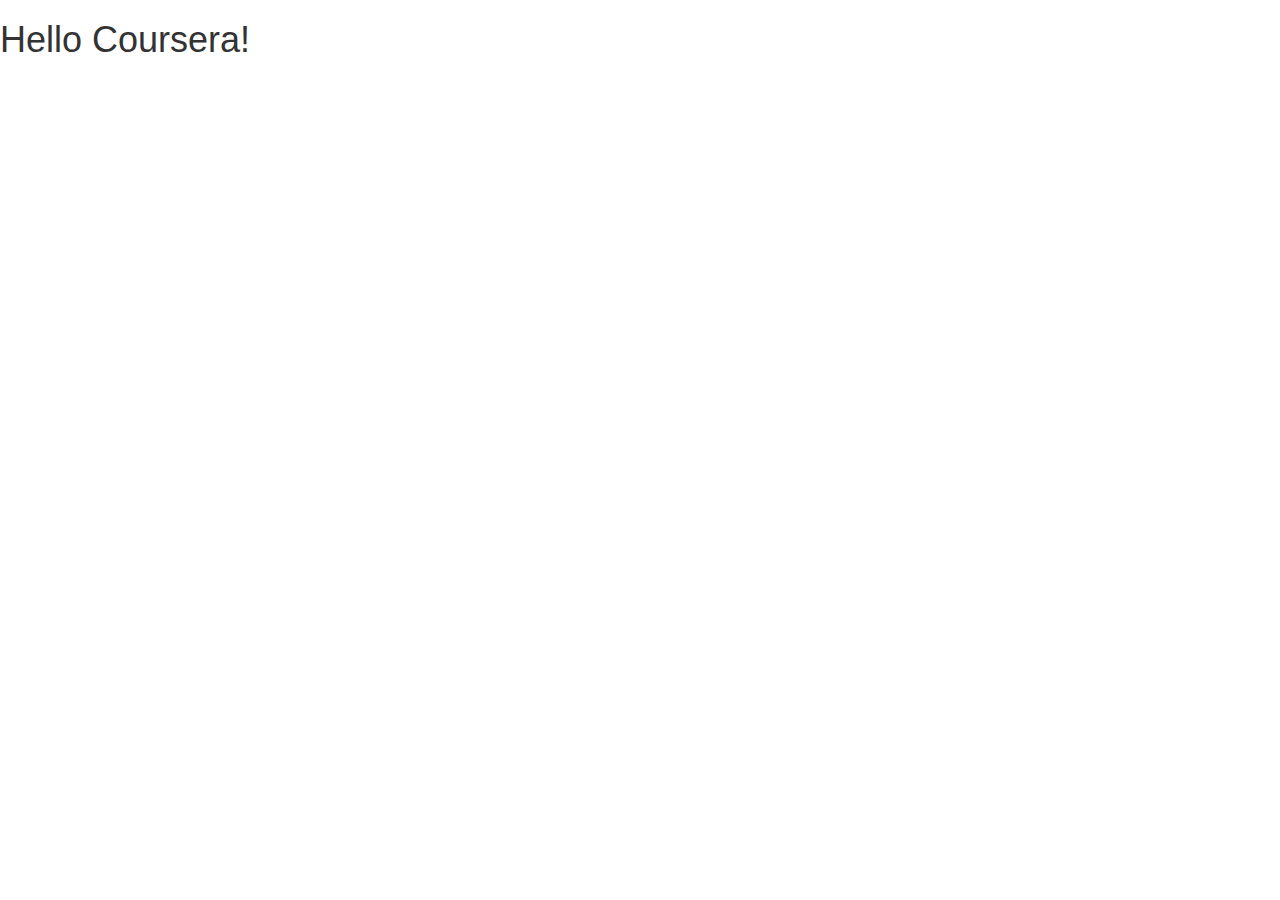
==== module3-solution/index.html @ 53d0f99a "Adding module 3 page" ====
<!DOCTYPE html>
<html lang="en">
  <head>
    <meta charset="utf-8" />
    <meta http-equiv="X-UA-Compatible" content="IE=edge" />
    <meta name="viewport" content="width=device-width, initial-scale=1" />

    <!-- HTML5 shim and Respond.js for IE8 support of HTML5 elements and media queries -->
    <!-- WARNING: Respond.js doesn't work if you view the page via file:// -->
    <!--[if lt IE 9]>
      <script src="https://oss.maxcdn.com/html5shiv/3.7.2/html5shiv.min.js"></script>
      <script src="https://oss.maxcdn.com/respond/1.4.2/respond.min.js"></script>
    <![endif]-->

    <title>Bootstrap Starter Page</title>
    <link rel="stylesheet" href="css/bootstrap.min.css" />
    <link rel="stylesheet" href="css/styles.css" />
  </head>
  <body>
    <h1>Hello Coursera!</h1>

    <!-- jQuery (Bootstrap JS plugins depend on it) -->
    <script src="js/jquery-1.11.3.min.js"></script>
    <script src="js/bootstrap.min.js"></script>
    <script src="js/script.js"></script>
  </body>
</html>
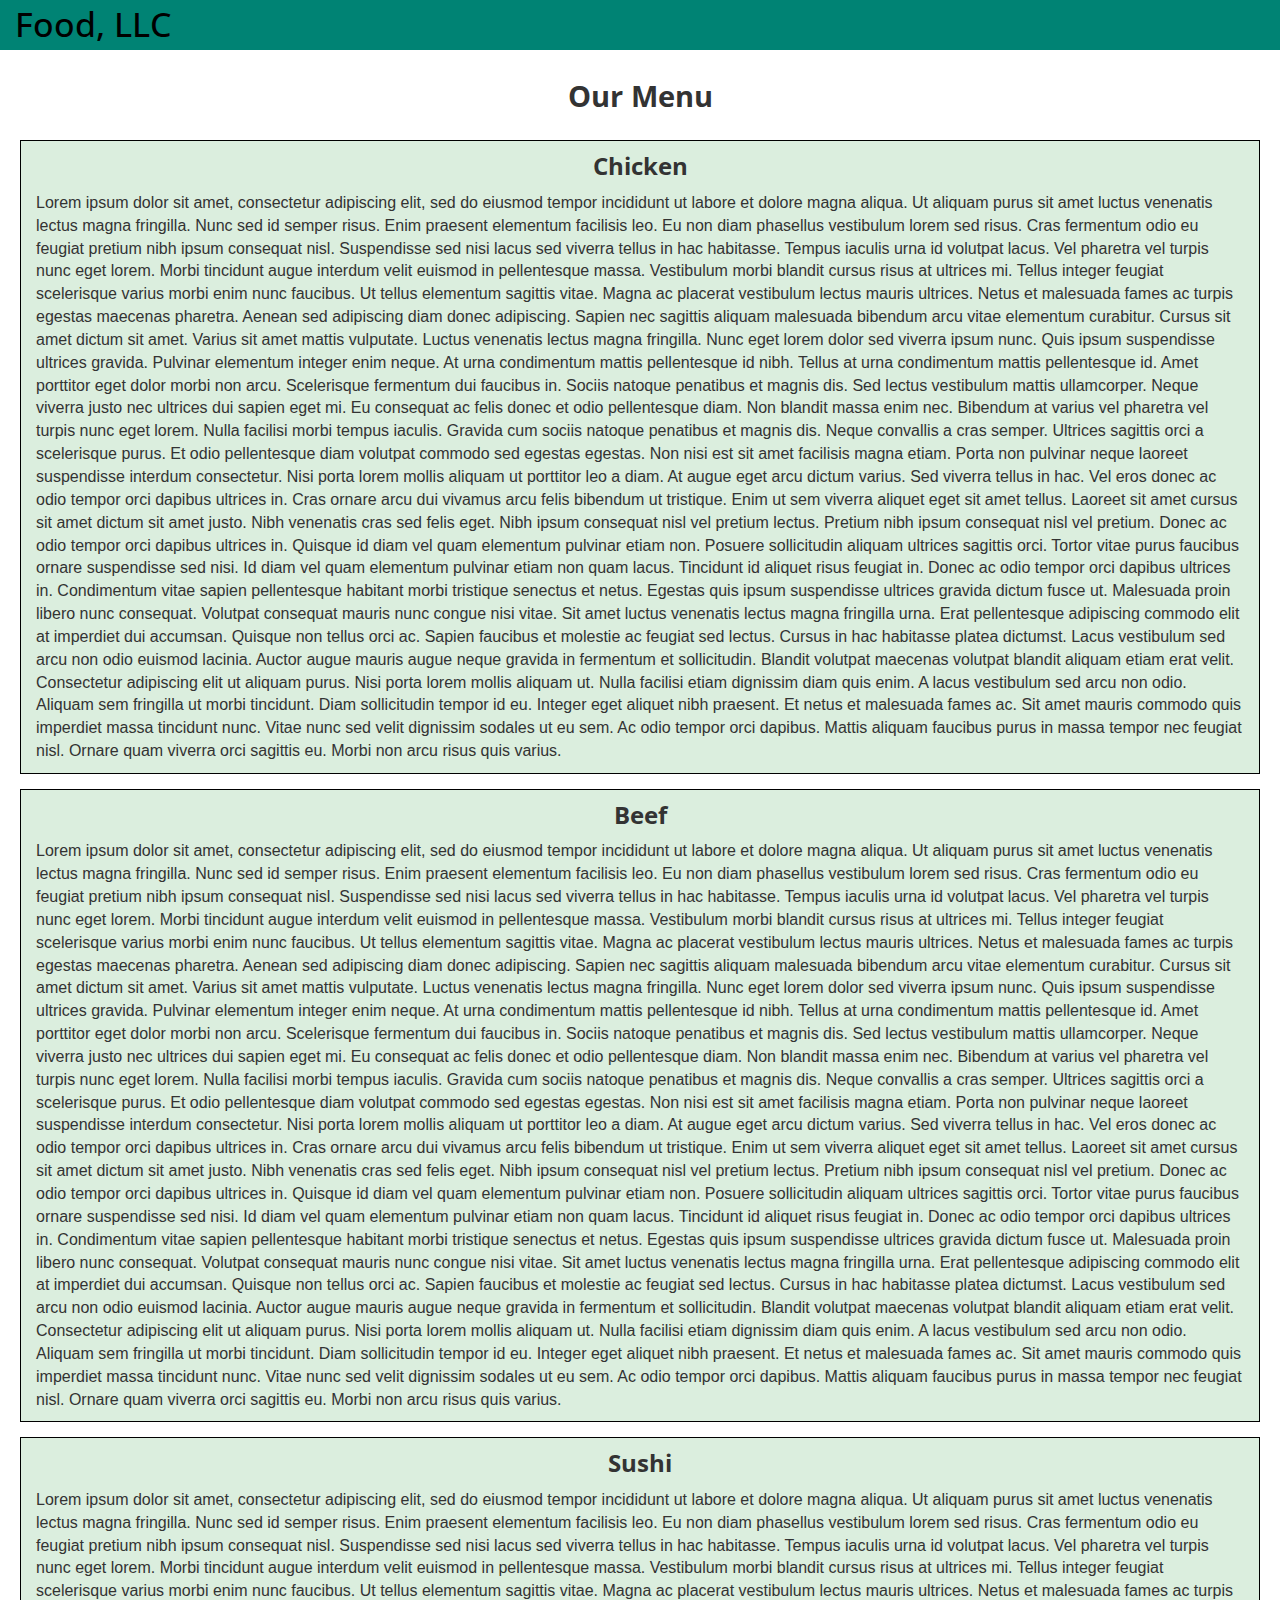
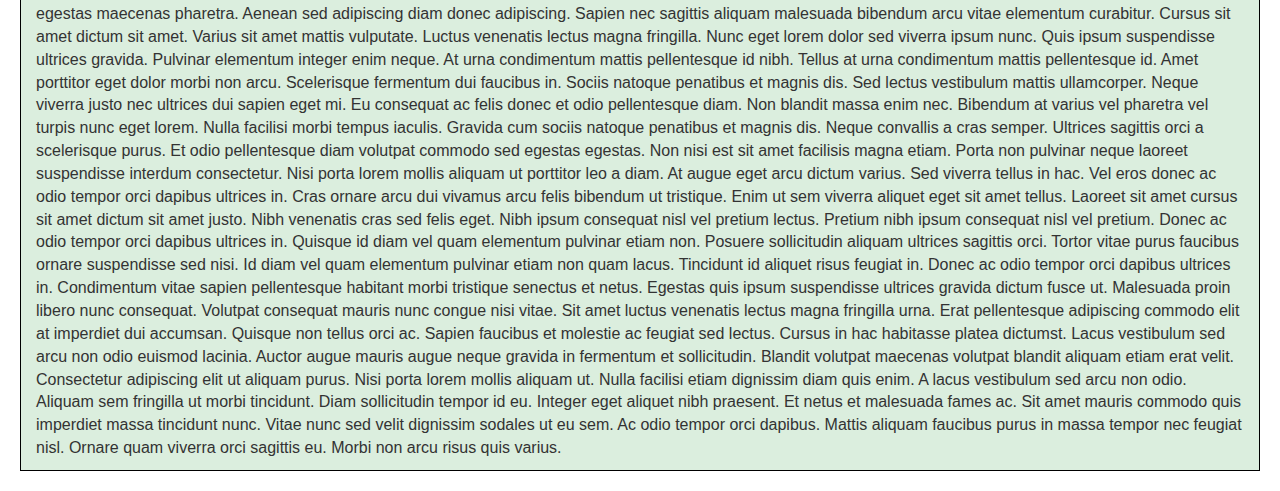
==== commit ce1724c5: "completed module 3" ====
--- a/module3-solution/index.html
+++ b/module3-solution/index.html
@@ -15,10 +15,247 @@
     <title>Bootstrap Starter Page</title>
     <link rel="stylesheet" href="css/bootstrap.min.css" />
     <link rel="stylesheet" href="css/styles.css" />
+    <link rel="preconnect" href="https://fonts.gstatic.com">
+    <link href="https://fonts.googleapis.com/css2?family=Open+Sans&display=swap" rel="stylesheet">
   </head>
   <body>
-    <h1>Hello Coursera!</h1>
-
+    <header>
+      <nav id="header-nav" class="navbar navbar-default">
+        <div class="container-fluid">
+          <div class="navbar-header">
+            <div class="navbar-brand"><h1>Food, LLC</h1></div>
+
+            <button
+              type="button"
+              class="navbar-toggle collapsed visable-xs"
+              data-toggle="collapse"
+              data-target="#collapsable-nav"
+              aria-expanded="false"
+            >
+              <span class="sr-only">Toggle navigation</span>
+              <span class="icon-bar"></span>
+              <span class="icon-bar"></span>
+              <span class="icon-bar"></span>
+            </button>
+          </div>
+
+          <div id="collapsable-nav" class="collapse navbar-collapse">
+            <ul id="nav-list" class="nav navbar-nav navbar-right">
+              <li class="dropdown visible-xs">
+                <a href="#chicken"> Chicken</a>
+              </li>
+              <li class="visible-xs">
+                <a href="#beef"> Beef</a>
+              </li>
+              <li class="visible-xs">
+                <a href="#sushi"> Sushi</a>
+              </li>
+            </ul>
+            <!-- #nav-list -->
+          </div>
+          <!-- .collapse .navbar-collapse -->
+        </div>
+        <!-- .container-fluid -->
+      </nav>
+      <!-- #header-nav -->
+    </header>
+    <div class="container-fluid">
+      <p class="text-center"><h2>Our Menu</h2></p>
+      <div class="row">
+        <div class="col-xs-12">
+          <h3 id="chicken">Chicken</h3>
+          Lorem ipsum dolor sit amet, consectetur adipiscing elit, sed do
+          eiusmod tempor incididunt ut labore et dolore magna aliqua. Ut aliquam
+          purus sit amet luctus venenatis lectus magna fringilla. Nunc sed id
+          semper risus. Enim praesent elementum facilisis leo. Eu non diam
+          phasellus vestibulum lorem sed risus. Cras fermentum odio eu feugiat
+          pretium nibh ipsum consequat nisl. Suspendisse sed nisi lacus sed
+          viverra tellus in hac habitasse. Tempus iaculis urna id volutpat
+          lacus. Vel pharetra vel turpis nunc eget lorem. Morbi tincidunt augue
+          interdum velit euismod in pellentesque massa. Vestibulum morbi blandit
+          cursus risus at ultrices mi. Tellus integer feugiat scelerisque varius
+          morbi enim nunc faucibus. Ut tellus elementum sagittis vitae. Magna ac
+          placerat vestibulum lectus mauris ultrices. Netus et malesuada fames
+          ac turpis egestas maecenas pharetra. Aenean sed adipiscing diam donec
+          adipiscing. Sapien nec sagittis aliquam malesuada bibendum arcu vitae
+          elementum curabitur. Cursus sit amet dictum sit amet. Varius sit amet
+          mattis vulputate. Luctus venenatis lectus magna fringilla. Nunc eget
+          lorem dolor sed viverra ipsum nunc. Quis ipsum suspendisse ultrices
+          gravida. Pulvinar elementum integer enim neque. At urna condimentum
+          mattis pellentesque id nibh. Tellus at urna condimentum mattis
+          pellentesque id. Amet porttitor eget dolor morbi non arcu. Scelerisque
+          fermentum dui faucibus in. Sociis natoque penatibus et magnis dis. Sed
+          lectus vestibulum mattis ullamcorper. Neque viverra justo nec ultrices
+          dui sapien eget mi. Eu consequat ac felis donec et odio pellentesque
+          diam. Non blandit massa enim nec. Bibendum at varius vel pharetra vel
+          turpis nunc eget lorem. Nulla facilisi morbi tempus iaculis. Gravida
+          cum sociis natoque penatibus et magnis dis. Neque convallis a cras
+          semper. Ultrices sagittis orci a scelerisque purus. Et odio
+          pellentesque diam volutpat commodo sed egestas egestas. Non nisi est
+          sit amet facilisis magna etiam. Porta non pulvinar neque laoreet
+          suspendisse interdum consectetur. Nisi porta lorem mollis aliquam ut
+          porttitor leo a diam. At augue eget arcu dictum varius. Sed viverra
+          tellus in hac. Vel eros donec ac odio tempor orci dapibus ultrices in.
+          Cras ornare arcu dui vivamus arcu felis bibendum ut tristique. Enim ut
+          sem viverra aliquet eget sit amet tellus. Laoreet sit amet cursus sit
+          amet dictum sit amet justo. Nibh venenatis cras sed felis eget. Nibh
+          ipsum consequat nisl vel pretium lectus. Pretium nibh ipsum consequat
+          nisl vel pretium. Donec ac odio tempor orci dapibus ultrices in.
+          Quisque id diam vel quam elementum pulvinar etiam non. Posuere
+          sollicitudin aliquam ultrices sagittis orci. Tortor vitae purus
+          faucibus ornare suspendisse sed nisi. Id diam vel quam elementum
+          pulvinar etiam non quam lacus. Tincidunt id aliquet risus feugiat in.
+          Donec ac odio tempor orci dapibus ultrices in. Condimentum vitae
+          sapien pellentesque habitant morbi tristique senectus et netus.
+          Egestas quis ipsum suspendisse ultrices gravida dictum fusce ut.
+          Malesuada proin libero nunc consequat. Volutpat consequat mauris nunc
+          congue nisi vitae. Sit amet luctus venenatis lectus magna fringilla
+          urna. Erat pellentesque adipiscing commodo elit at imperdiet dui
+          accumsan. Quisque non tellus orci ac. Sapien faucibus et molestie ac
+          feugiat sed lectus. Cursus in hac habitasse platea dictumst. Lacus
+          vestibulum sed arcu non odio euismod lacinia. Auctor augue mauris
+          augue neque gravida in fermentum et sollicitudin. Blandit volutpat
+          maecenas volutpat blandit aliquam etiam erat velit. Consectetur
+          adipiscing elit ut aliquam purus. Nisi porta lorem mollis aliquam ut.
+          Nulla facilisi etiam dignissim diam quis enim. A lacus vestibulum sed
+          arcu non odio. Aliquam sem fringilla ut morbi tincidunt. Diam
+          sollicitudin tempor id eu. Integer eget aliquet nibh praesent. Et
+          netus et malesuada fames ac. Sit amet mauris commodo quis imperdiet
+          massa tincidunt nunc. Vitae nunc sed velit dignissim sodales ut eu
+          sem. Ac odio tempor orci dapibus. Mattis aliquam faucibus purus in
+          massa tempor nec feugiat nisl. Ornare quam viverra orci sagittis eu.
+          Morbi non arcu risus quis varius.
+        </div>
+        <div class="col-xs-12">
+          <h3 id="beef">Beef</h3>
+          Lorem ipsum dolor sit amet, consectetur adipiscing elit, sed do
+          eiusmod tempor incididunt ut labore et dolore magna aliqua. Ut aliquam
+          purus sit amet luctus venenatis lectus magna fringilla. Nunc sed id
+          semper risus. Enim praesent elementum facilisis leo. Eu non diam
+          phasellus vestibulum lorem sed risus. Cras fermentum odio eu feugiat
+          pretium nibh ipsum consequat nisl. Suspendisse sed nisi lacus sed
+          viverra tellus in hac habitasse. Tempus iaculis urna id volutpat
+          lacus. Vel pharetra vel turpis nunc eget lorem. Morbi tincidunt augue
+          interdum velit euismod in pellentesque massa. Vestibulum morbi blandit
+          cursus risus at ultrices mi. Tellus integer feugiat scelerisque varius
+          morbi enim nunc faucibus. Ut tellus elementum sagittis vitae. Magna ac
+          placerat vestibulum lectus mauris ultrices. Netus et malesuada fames
+          ac turpis egestas maecenas pharetra. Aenean sed adipiscing diam donec
+          adipiscing. Sapien nec sagittis aliquam malesuada bibendum arcu vitae
+          elementum curabitur. Cursus sit amet dictum sit amet. Varius sit amet
+          mattis vulputate. Luctus venenatis lectus magna fringilla. Nunc eget
+          lorem dolor sed viverra ipsum nunc. Quis ipsum suspendisse ultrices
+          gravida. Pulvinar elementum integer enim neque. At urna condimentum
+          mattis pellentesque id nibh. Tellus at urna condimentum mattis
+          pellentesque id. Amet porttitor eget dolor morbi non arcu. Scelerisque
+          fermentum dui faucibus in. Sociis natoque penatibus et magnis dis. Sed
+          lectus vestibulum mattis ullamcorper. Neque viverra justo nec ultrices
+          dui sapien eget mi. Eu consequat ac felis donec et odio pellentesque
+          diam. Non blandit massa enim nec. Bibendum at varius vel pharetra vel
+          turpis nunc eget lorem. Nulla facilisi morbi tempus iaculis. Gravida
+          cum sociis natoque penatibus et magnis dis. Neque convallis a cras
+          semper. Ultrices sagittis orci a scelerisque purus. Et odio
+          pellentesque diam volutpat commodo sed egestas egestas. Non nisi est
+          sit amet facilisis magna etiam. Porta non pulvinar neque laoreet
+          suspendisse interdum consectetur. Nisi porta lorem mollis aliquam ut
+          porttitor leo a diam. At augue eget arcu dictum varius. Sed viverra
+          tellus in hac. Vel eros donec ac odio tempor orci dapibus ultrices in.
+          Cras ornare arcu dui vivamus arcu felis bibendum ut tristique. Enim ut
+          sem viverra aliquet eget sit amet tellus. Laoreet sit amet cursus sit
+          amet dictum sit amet justo. Nibh venenatis cras sed felis eget. Nibh
+          ipsum consequat nisl vel pretium lectus. Pretium nibh ipsum consequat
+          nisl vel pretium. Donec ac odio tempor orci dapibus ultrices in.
+          Quisque id diam vel quam elementum pulvinar etiam non. Posuere
+          sollicitudin aliquam ultrices sagittis orci. Tortor vitae purus
+          faucibus ornare suspendisse sed nisi. Id diam vel quam elementum
+          pulvinar etiam non quam lacus. Tincidunt id aliquet risus feugiat in.
+          Donec ac odio tempor orci dapibus ultrices in. Condimentum vitae
+          sapien pellentesque habitant morbi tristique senectus et netus.
+          Egestas quis ipsum suspendisse ultrices gravida dictum fusce ut.
+          Malesuada proin libero nunc consequat. Volutpat consequat mauris nunc
+          congue nisi vitae. Sit amet luctus venenatis lectus magna fringilla
+          urna. Erat pellentesque adipiscing commodo elit at imperdiet dui
+          accumsan. Quisque non tellus orci ac. Sapien faucibus et molestie ac
+          feugiat sed lectus. Cursus in hac habitasse platea dictumst. Lacus
+          vestibulum sed arcu non odio euismod lacinia. Auctor augue mauris
+          augue neque gravida in fermentum et sollicitudin. Blandit volutpat
+          maecenas volutpat blandit aliquam etiam erat velit. Consectetur
+          adipiscing elit ut aliquam purus. Nisi porta lorem mollis aliquam ut.
+          Nulla facilisi etiam dignissim diam quis enim. A lacus vestibulum sed
+          arcu non odio. Aliquam sem fringilla ut morbi tincidunt. Diam
+          sollicitudin tempor id eu. Integer eget aliquet nibh praesent. Et
+          netus et malesuada fames ac. Sit amet mauris commodo quis imperdiet
+          massa tincidunt nunc. Vitae nunc sed velit dignissim sodales ut eu
+          sem. Ac odio tempor orci dapibus. Mattis aliquam faucibus purus in
+          massa tempor nec feugiat nisl. Ornare quam viverra orci sagittis eu.
+          Morbi non arcu risus quis varius.
+        </div>
+        <div class="col-xs-12">
+          <h3 id="sushi">Sushi</h3>
+          Lorem ipsum dolor sit amet, consectetur adipiscing elit, sed do
+          eiusmod tempor incididunt ut labore et dolore magna aliqua. Ut aliquam
+          purus sit amet luctus venenatis lectus magna fringilla. Nunc sed id
+          semper risus. Enim praesent elementum facilisis leo. Eu non diam
+          phasellus vestibulum lorem sed risus. Cras fermentum odio eu feugiat
+          pretium nibh ipsum consequat nisl. Suspendisse sed nisi lacus sed
+          viverra tellus in hac habitasse. Tempus iaculis urna id volutpat
+          lacus. Vel pharetra vel turpis nunc eget lorem. Morbi tincidunt augue
+          interdum velit euismod in pellentesque massa. Vestibulum morbi blandit
+          cursus risus at ultrices mi. Tellus integer feugiat scelerisque varius
+          morbi enim nunc faucibus. Ut tellus elementum sagittis vitae. Magna ac
+          placerat vestibulum lectus mauris ultrices. Netus et malesuada fames
+          ac turpis egestas maecenas pharetra. Aenean sed adipiscing diam donec
+          adipiscing. Sapien nec sagittis aliquam malesuada bibendum arcu vitae
+          elementum curabitur. Cursus sit amet dictum sit amet. Varius sit amet
+          mattis vulputate. Luctus venenatis lectus magna fringilla. Nunc eget
+          lorem dolor sed viverra ipsum nunc. Quis ipsum suspendisse ultrices
+          gravida. Pulvinar elementum integer enim neque. At urna condimentum
+          mattis pellentesque id nibh. Tellus at urna condimentum mattis
+          pellentesque id. Amet porttitor eget dolor morbi non arcu. Scelerisque
+          fermentum dui faucibus in. Sociis natoque penatibus et magnis dis. Sed
+          lectus vestibulum mattis ullamcorper. Neque viverra justo nec ultrices
+          dui sapien eget mi. Eu consequat ac felis donec et odio pellentesque
+          diam. Non blandit massa enim nec. Bibendum at varius vel pharetra vel
+          turpis nunc eget lorem. Nulla facilisi morbi tempus iaculis. Gravida
+          cum sociis natoque penatibus et magnis dis. Neque convallis a cras
+          semper. Ultrices sagittis orci a scelerisque purus. Et odio
+          pellentesque diam volutpat commodo sed egestas egestas. Non nisi est
+          sit amet facilisis magna etiam. Porta non pulvinar neque laoreet
+          suspendisse interdum consectetur. Nisi porta lorem mollis aliquam ut
+          porttitor leo a diam. At augue eget arcu dictum varius. Sed viverra
+          tellus in hac. Vel eros donec ac odio tempor orci dapibus ultrices in.
+          Cras ornare arcu dui vivamus arcu felis bibendum ut tristique. Enim ut
+          sem viverra aliquet eget sit amet tellus. Laoreet sit amet cursus sit
+          amet dictum sit amet justo. Nibh venenatis cras sed felis eget. Nibh
+          ipsum consequat nisl vel pretium lectus. Pretium nibh ipsum consequat
+          nisl vel pretium. Donec ac odio tempor orci dapibus ultrices in.
+          Quisque id diam vel quam elementum pulvinar etiam non. Posuere
+          sollicitudin aliquam ultrices sagittis orci. Tortor vitae purus
+          faucibus ornare suspendisse sed nisi. Id diam vel quam elementum
+          pulvinar etiam non quam lacus. Tincidunt id aliquet risus feugiat in.
+          Donec ac odio tempor orci dapibus ultrices in. Condimentum vitae
+          sapien pellentesque habitant morbi tristique senectus et netus.
+          Egestas quis ipsum suspendisse ultrices gravida dictum fusce ut.
+          Malesuada proin libero nunc consequat. Volutpat consequat mauris nunc
+          congue nisi vitae. Sit amet luctus venenatis lectus magna fringilla
+          urna. Erat pellentesque adipiscing commodo elit at imperdiet dui
+          accumsan. Quisque non tellus orci ac. Sapien faucibus et molestie ac
+          feugiat sed lectus. Cursus in hac habitasse platea dictumst. Lacus
+          vestibulum sed arcu non odio euismod lacinia. Auctor augue mauris
+          augue neque gravida in fermentum et sollicitudin. Blandit volutpat
+          maecenas volutpat blandit aliquam etiam erat velit. Consectetur
+          adipiscing elit ut aliquam purus. Nisi porta lorem mollis aliquam ut.
+          Nulla facilisi etiam dignissim diam quis enim. A lacus vestibulum sed
+          arcu non odio. Aliquam sem fringilla ut morbi tincidunt. Diam
+          sollicitudin tempor id eu. Integer eget aliquet nibh praesent. Et
+          netus et malesuada fames ac. Sit amet mauris commodo quis imperdiet
+          massa tincidunt nunc. Vitae nunc sed velit dignissim sodales ut eu
+          sem. Ac odio tempor orci dapibus. Mattis aliquam faucibus purus in
+          massa tempor nec feugiat nisl. Ornare quam viverra orci sagittis eu.
+          Morbi non arcu risus quis varius.
+        </div>
+      </div>
+    </div>
     <!-- jQuery (Bootstrap JS plugins depend on it) -->
     <script src="js/jquery-1.11.3.min.js"></script>
     <script src="js/bootstrap.min.js"></script>
--- a/module3-solution/css/styles.css
+++ b/module3-solution/css/styles.css
@@ -0,0 +1,72 @@
+body {
+  font-size: 16px;
+  background-color: #ffffff;
+}
+#header-nav {
+  background-color: #008374;
+  border-radius: 0;
+  border: 0;
+}
+.navbar-brand {
+  padding-top: 5px;
+}
+.navbar-brand h1 {
+  font-family: "Open Sans", sans-serif;
+  color: #000000;
+  font-size: 1.9em;
+  margin-top: 0;
+  float: left;
+}
+.navbar-brand a:hover,
+.nav-brand a:focus {
+  text-decoration: none;
+}
+#nav-list {
+  margin-top: 0px;
+  margin-bottom: 0px;
+  background-color: #70b29c;
+}
+#nav-list a {
+  color: #ffffff;
+  text-align: center;
+}
+#nav-list a:hover {
+  background: #e7e7e7;
+  color: #008374;
+}
+.navbar-header button.navbar-toggle,
+.navbar-header .icon-bar {
+  border: 1px solid #000000;
+}
+.navbar-header button.navbar-toggle {
+  clear: both;
+  margin-top: -40px;
+}
+.row {
+  margin: 5px;
+}
+.row > div {
+  border: 1px solid #000000;
+  background-color: #dbeede;
+  margin-bottom: 15px;
+  padding-bottom: 10px;
+  height: auto;
+}
+
+h2 {
+  font-family: "Open Sans", sans-serif;
+  font-size: 1.8em;
+  margin-top: 0;
+  margin-bottom: 1em;
+  font-weight: bold;
+  text-align: center;
+}
+
+h3 {
+  font-family: "Open Sans", sans-serif;
+  font-size: 1.5em;
+  margin-top: 0.5em;
+  margin-bottom: 0.5em;
+  font-weight: bold;
+  text-align: center;
+}
